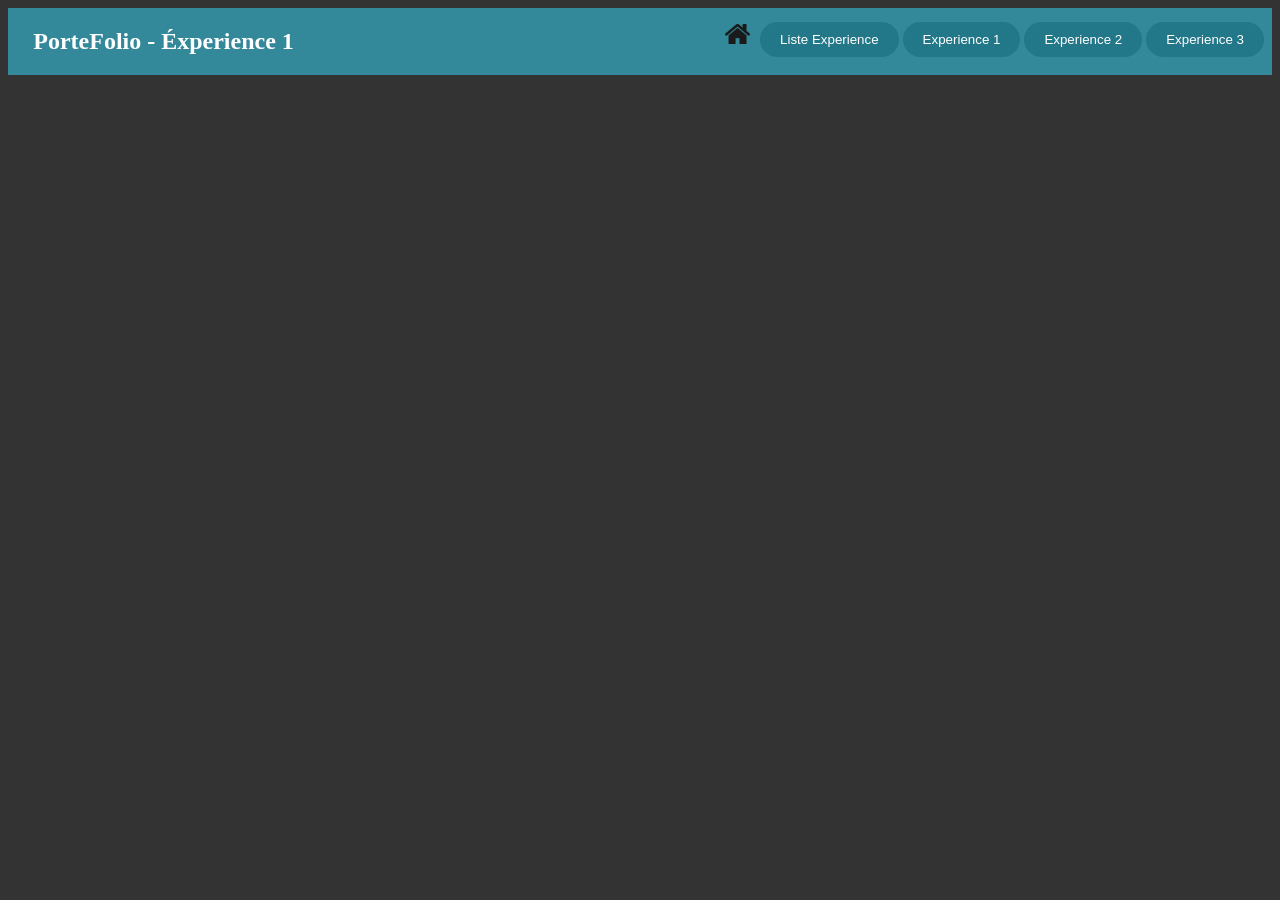
==== page-experience/experience-1.html @ 4ef1e854 "Ajout du header sur toutes les pages avec liaisons" ====
<!DOCTYPE html>

<html lang="fr">

<head>
    <meta charset="utf-8">
    <link rel="stylesheet" href="../style.css">
    <meta name="viewport" content="width=device-width, initial-scale=1.0">
    <title>Projet - Portfolio de Mathieu JULIEN</title>
    <meta name="description" content="Le Portfolio de Mathieu JULIEN, Vous y retrouverez mes projets ainsi que mes infos.">
</head>

<body>
    <header class="header">
        <h2 class="title-header">PorteFolio - Éxperience 1</h2>
        <div class="all-buton-header">
            <button class="home" id="home" type="button"><a href="../index.html"><img src="../assets/icons/home.png" alt="" width="25"></a></button>
            <button class="buton"><a href="sommaire-exp.html" class="buton">Liste Experience</a></button>
            <button class="buton"><a href="experience-1.html" class="buton">Experience 1</a></button>
            <button class="buton"><a href="experience-2.html" class="buton">Experience 2</a></button>
            <button class="buton"><a href="experience-3.html" class="buton">Experience 3</a></button>
        </div>
    </header>
</body>
---- style.css ----
body {
    background-color: #333;
    color: #f5f5f5;
}

.header {
    display: flex;
    background-color: #389;
    color: #fff;
    text-align: center;
}

.title-header {
    margin-left: 2%;
}

.buton {
    text-decoration: none;
    border-radius: 25px;
    border: none;
    background-color: #278;
    color: #fff;
    padding: 10px;
}

.all-buton-header{
    margin-left: auto;
    margin-top: 0.5%;
    padding: 0.5rem;
}

h1 {
    margin-left: 7%;
}

.liste-competence{
    display: flex;
    flex-direction: column;
    gap: 10px;
}

.home {
    background-color: #389;
    border: none;
}
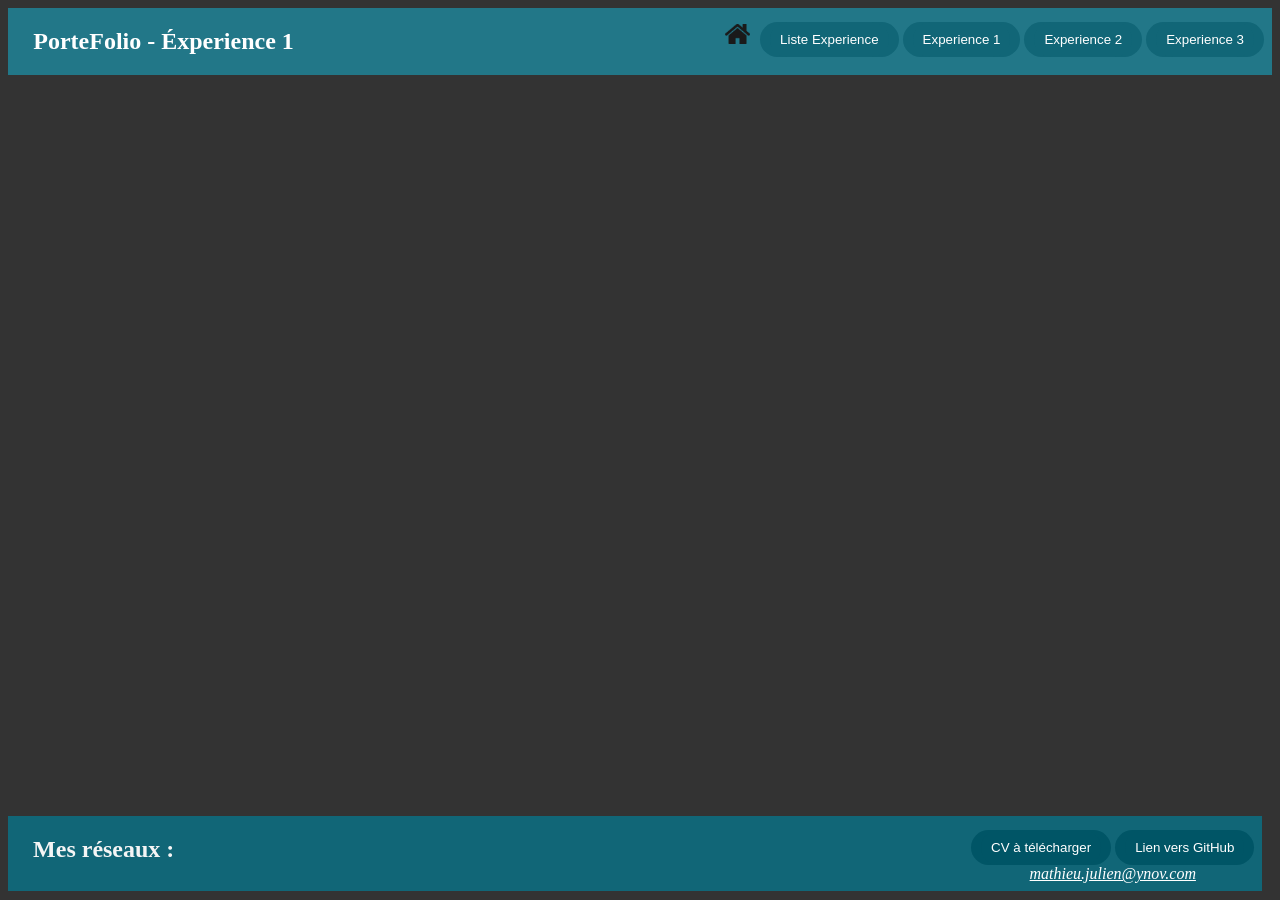
==== commit fc24f44a: "Feat : ajout du footer sur toutes les pages + lien fait" ====
--- a/page-experience/experience-1.html
+++ b/page-experience/experience-1.html
@@ -21,4 +21,12 @@
             <button class="buton"><a href="experience-3.html" class="buton">Experience 3</a></button>
         </div>
     </header>
+    <footer>
+        <h2 class="title-footer">Mes réseaux :</h2>
+        <div class="all-buton-footer">
+            <button class="buton-footer"><a href="../assets/pdf/CV-JULIENMathieu.pdf" class="buton-footer">CV à télécharger</a></button>
+            <button class="buton-footer"><a href="https://github.com/MathieuJULIEN" class="buton-footer">Lien vers GitHub</a></button>
+            <address><a href="mailto:mathieu.julien@ynov.com" class="lien-email">mathieu.julien@ynov.com</a></address>
+        </div>
+    </footer>
 </body>
--- a/style.css
+++ b/style.css
@@ -5,7 +5,7 @@
 
 .header {
     display: flex;
-    background-color: #389;
+    background-color: #278;
     color: #fff;
     text-align: center;
 }
@@ -18,7 +18,7 @@
     text-decoration: none;
     border-radius: 25px;
     border: none;
-    background-color: #278;
+    background-color: #167;
     color: #fff;
     padding: 10px;
 }
@@ -40,6 +40,38 @@
 }
 
 .home {
-    background-color: #389;
+    background-color: #278;
     border: none;
+}
+
+footer {
+    display: flex;
+    position: fixed;
+    bottom: 1%;
+    width: 98%;
+    background-color: #167;
+    text-align: center;
+}
+
+.title-footer {
+    margin-left: 2%;
+}
+
+.all-buton-footer {
+    margin-left: auto;
+    margin-top: 0.5%;
+    padding: 0.5rem;
+}
+
+.buton-footer {
+    text-decoration: none;
+    color: #fff;
+    border: none;
+    border-radius: 20px;
+    background-color: #056;
+    padding: 10px;
+}
+
+.lien-email {
+    color: #fff;
 }
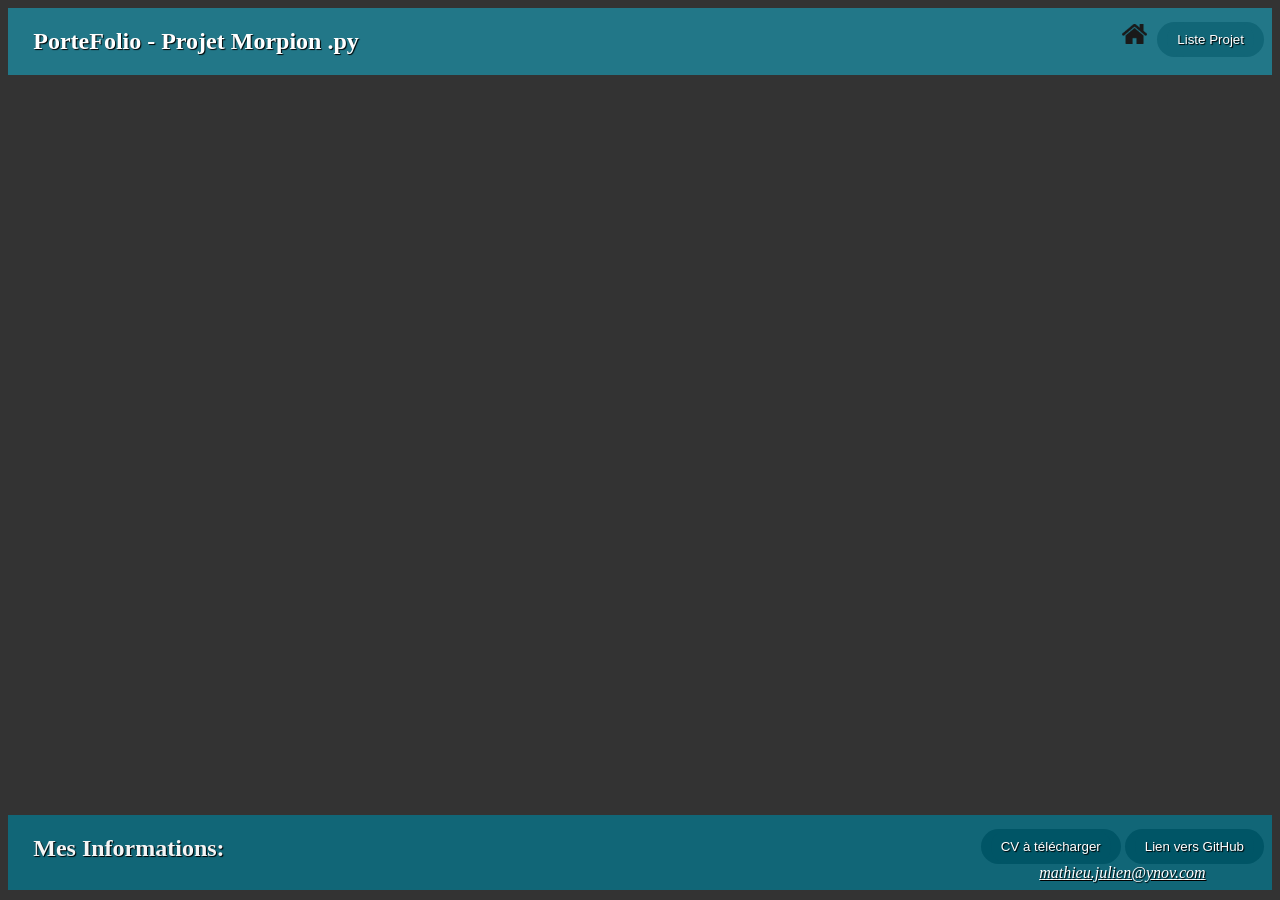
==== commit 3bb51ceb: "Fix : correction des noms de chaque projet" ====
--- a/page-experience/experience-1.html
+++ b/page-experience/experience-1.html
@@ -12,17 +12,14 @@
 
 <body>
     <header class="header">
-        <h2 class="title-header">PorteFolio - Éxperience 1</h2>
+        <h2 class="title-header">PorteFolio - Projet Morpion .py</h2>
         <div class="all-buton-header">
             <button class="home" id="home" type="button"><a href="../index.html"><img src="../assets/icons/home.png" alt="" width="25"></a></button>
-            <button class="buton"><a href="sommaire-exp.html" class="buton">Liste Experience</a></button>
-            <button class="buton"><a href="experience-1.html" class="buton">Experience 1</a></button>
-            <button class="buton"><a href="experience-2.html" class="buton">Experience 2</a></button>
-            <button class="buton"><a href="experience-3.html" class="buton">Experience 3</a></button>
+            <button class="buton"><a href="sommaire-exp.html" class="buton">Liste Projet</a></button>
         </div>
     </header>
     <footer>
-        <h2 class="title-footer">Mes réseaux :</h2>
+        <h2 class="title-footer">Mes Informations:</h2>
         <div class="all-buton-footer">
             <button class="buton-footer"><a href="../assets/pdf/CV-JULIENMathieu.pdf" class="buton-footer">CV à télécharger</a></button>
             <button class="buton-footer"><a href="https://github.com/MathieuJULIEN" class="buton-footer">Lien vers GitHub</a></button>
--- a/style.css
+++ b/style.css
@@ -1,6 +1,14 @@
+html {
+    height: 100%;
+}
+
 body {
+    display: flex;
+    flex-direction: column;
     background-color: #333;
     color: #f5f5f5;
+    text-shadow: 1px 1px 1px #000;
+    min-height: 98%;
 }
 
 .header {
@@ -21,6 +29,7 @@
     background-color: #167;
     color: #fff;
     padding: 10px;
+    text-shadow: 1px 1px 1px #000;
 }
 
 .all-buton-header{
@@ -46,11 +55,9 @@
 
 footer {
     display: flex;
-    position: fixed;
-    bottom: 1%;
-    width: 98%;
     background-color: #167;
     text-align: center;
+    margin-top: auto;
 }
 
 .title-footer {
@@ -70,8 +77,18 @@
     border-radius: 20px;
     background-color: #056;
     padding: 10px;
+    text-shadow: 1px 1px 1px #000;
 }
 
 .lien-email {
     color: #fff;
+}
+
+.buton-projet{
+    border: none;
+    border-radius: 20px;
+    background-color: #348;
+    text-decoration: none;
+    color: #f5f5f5;
+    padding: 0.5rem;
 }
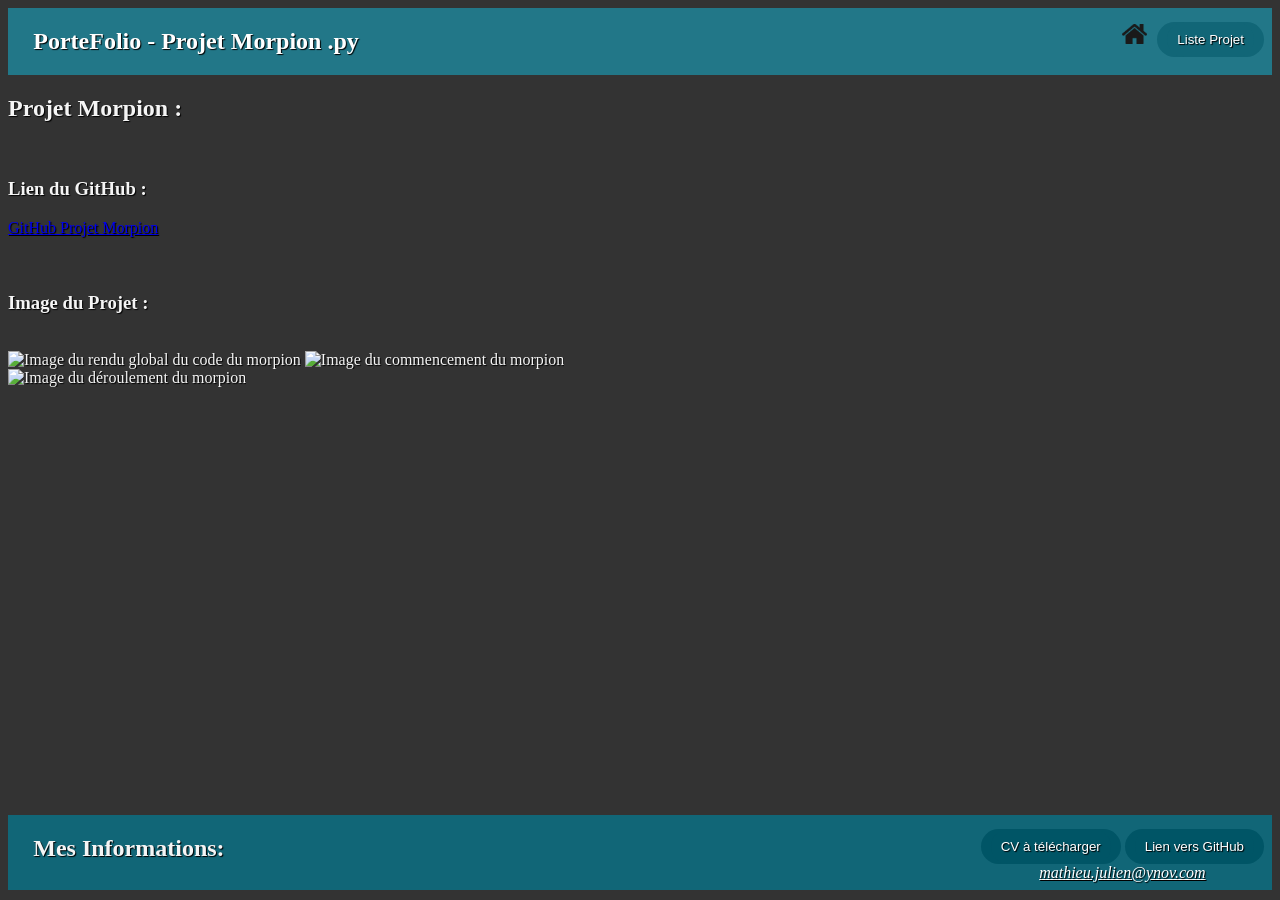
==== commit 8dbde7c9: "Projet morpion ajouté" ====
--- a/page-experience/experience-1.html
+++ b/page-experience/experience-1.html
@@ -18,6 +18,16 @@
             <button class="buton"><a href="sommaire-exp.html" class="buton">Liste Projet</a></button>
         </div>
     </header>
+    <main>
+        <h2>Projet Morpion :</h2>
+        <br><h3>Lien du GitHub :</h3>
+        <a href="https://github.com/MathieuJULIEN/Morpion-py" class="lien-github">GitHub Projet Morpion</a>
+        <br><br><br><h3>Image du Projet :</h3>
+        <br><img src="../assets/image/rendu-global-code-morpion.png" alt="Image du rendu global du code du morpion">
+        <img src="../assets/image/start-morpion.png" alt="Image du commencement du morpion">
+        <br><img src="../assets/image/morpion-en-jeu.png" alt="Image du déroulement du morpion">
+        <br><br>
+    </main>
     <footer>
         <h2 class="title-footer">Mes Informations:</h2>
         <div class="all-buton-footer">
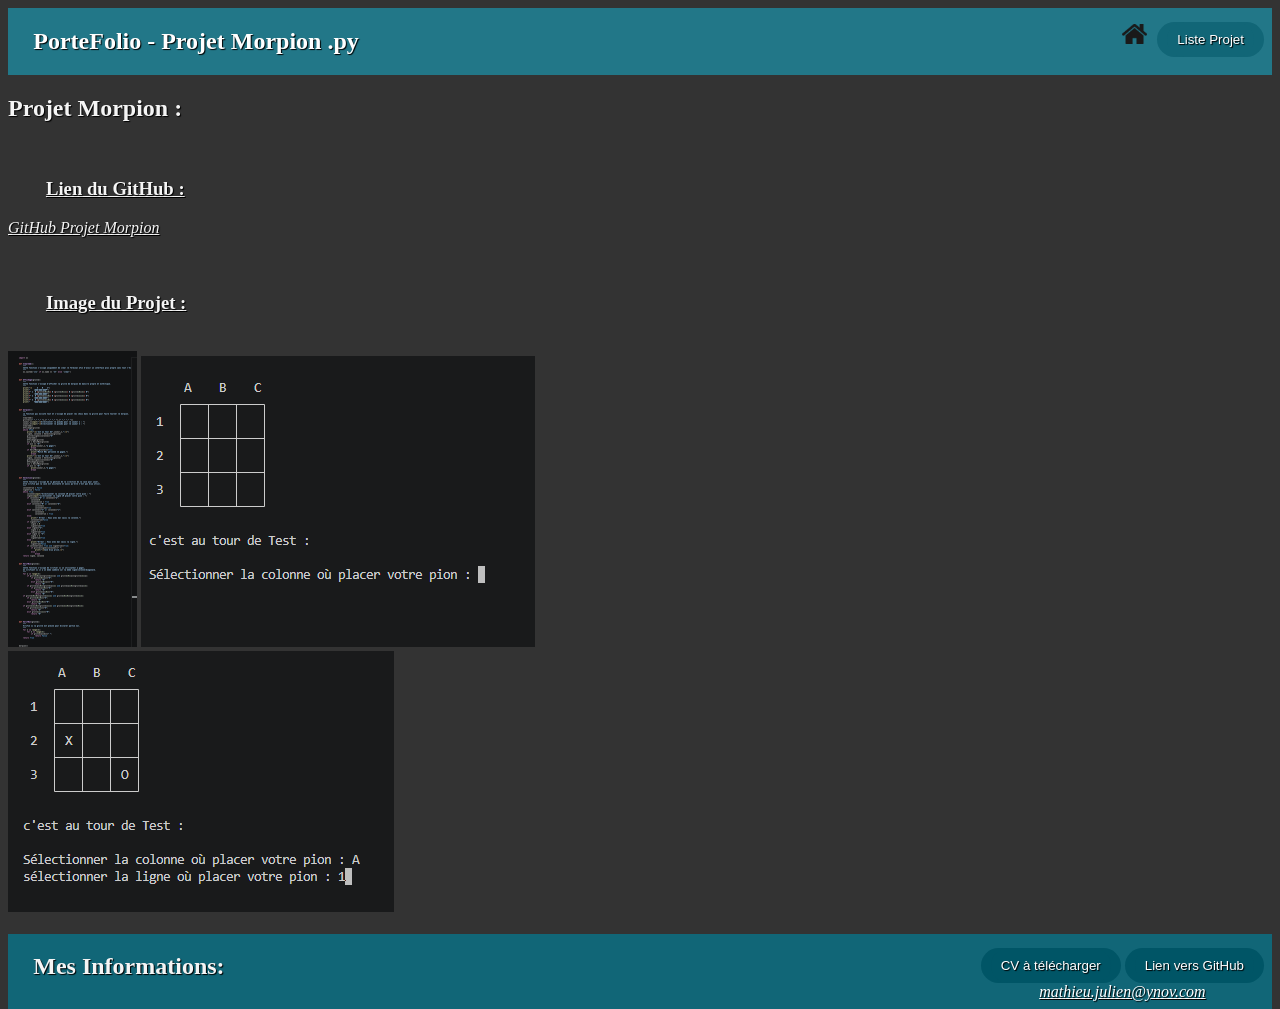
==== commit 192cb1e1: "Feat : ajout du projet crypt decrypt + amélioration du css pour balise h3" ====
--- a/page-experience/experience-1.html
+++ b/page-experience/experience-1.html
@@ -23,9 +23,9 @@
         <br><h3>Lien du GitHub :</h3>
         <a href="https://github.com/MathieuJULIEN/Morpion-py" class="lien-github">GitHub Projet Morpion</a>
         <br><br><br><h3>Image du Projet :</h3>
-        <br><img src="../assets/image/rendu-global-code-morpion.png" alt="Image du rendu global du code du morpion">
-        <img src="../assets/image/start-morpion.png" alt="Image du commencement du morpion">
-        <br><img src="../assets/image/morpion-en-jeu.png" alt="Image du déroulement du morpion">
+        <br><img src="../assets/image/morpion/rendu-global-code-morpion.png" alt="Image du rendu global du code du morpion">
+        <img src="../assets/image/morpion/start-morpion.png" alt="Image du commencement du morpion">
+        <br><img src="../assets/image/morpion/morpion-en-jeu.png" alt="Image du déroulement du morpion">
         <br><br>
     </main>
     <footer>
--- a/style.css
+++ b/style.css
@@ -91,4 +91,14 @@
     text-decoration: none;
     color: #f5f5f5;
     padding: 0.5rem;
+}
+
+.lien-github {
+    color: #f5f5f5;
+    font-style: italic;
+}
+
+h3 {
+    text-decoration: underline;
+    margin-left: 3%;
 }
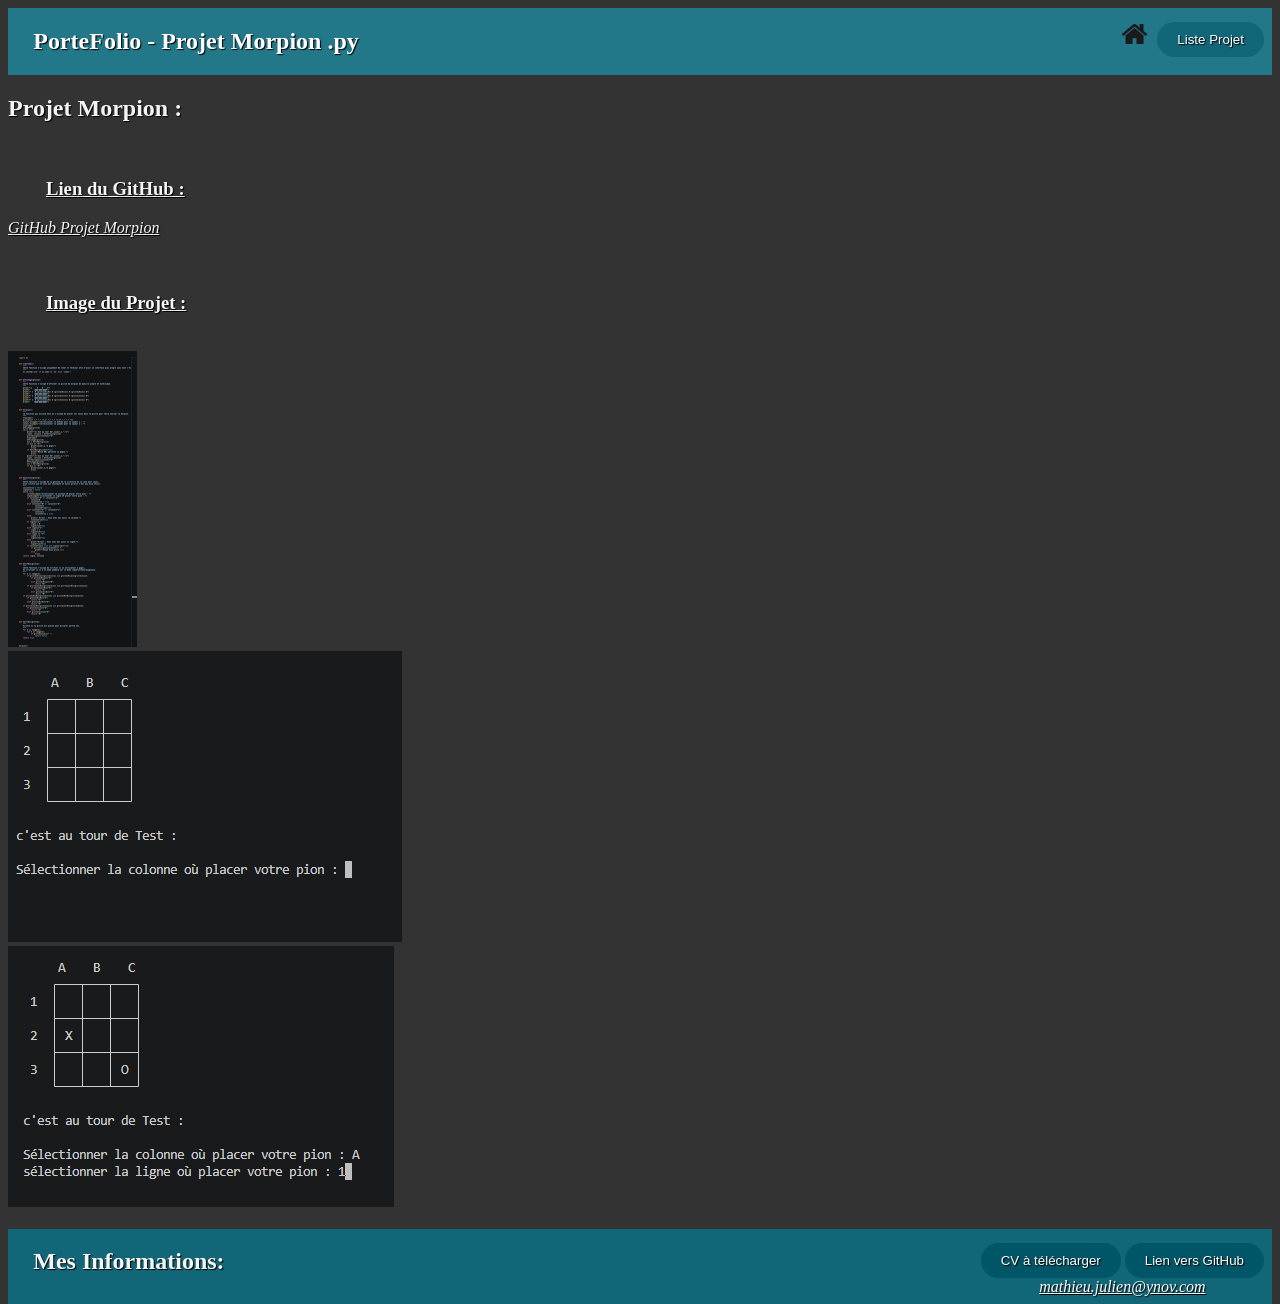
==== commit d2008cc0: "Feat : ajout du projet pendu + retouche de la mise en place de chaque image sur les 3 projet avec un" ====
--- a/page-experience/experience-1.html
+++ b/page-experience/experience-1.html
@@ -24,7 +24,7 @@
         <a href="https://github.com/MathieuJULIEN/Morpion-py" class="lien-github">GitHub Projet Morpion</a>
         <br><br><br><h3>Image du Projet :</h3>
         <br><img src="../assets/image/morpion/rendu-global-code-morpion.png" alt="Image du rendu global du code du morpion">
-        <img src="../assets/image/morpion/start-morpion.png" alt="Image du commencement du morpion">
+        <br><img src="../assets/image/morpion/start-morpion.png" alt="Image du commencement du morpion">
         <br><img src="../assets/image/morpion/morpion-en-jeu.png" alt="Image du déroulement du morpion">
         <br><br>
     </main>
